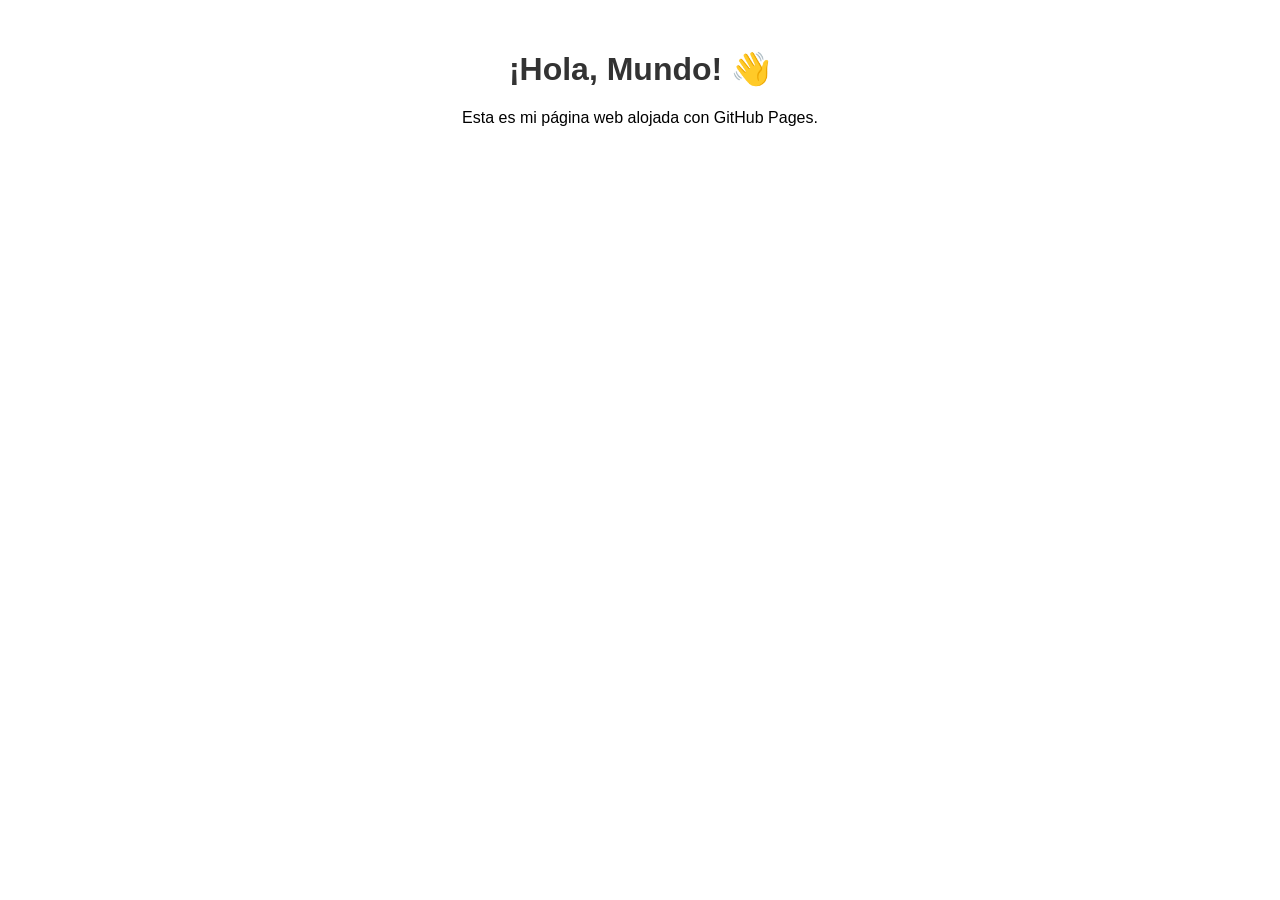
==== index.html @ 6c5b4d9d "Añade el archivo index.html inicial" ====
<!DOCTYPE html>
<html lang="es">
<head>
    <meta charset="UTF-8">
    <meta name="viewport" content="width=device-width, initial-scale=1.0">
    <title>Mi Primera Web</title>
    <style>
        body { font-family: sans-serif; text-align: center; margin-top: 50px; }
        h1 { color: #333; }
    </style>
</head>
<body>
    <h1>¡Hola, Mundo! 👋</h1>
    <p>Esta es mi página web alojada con GitHub Pages. </p>
</body>
</html>
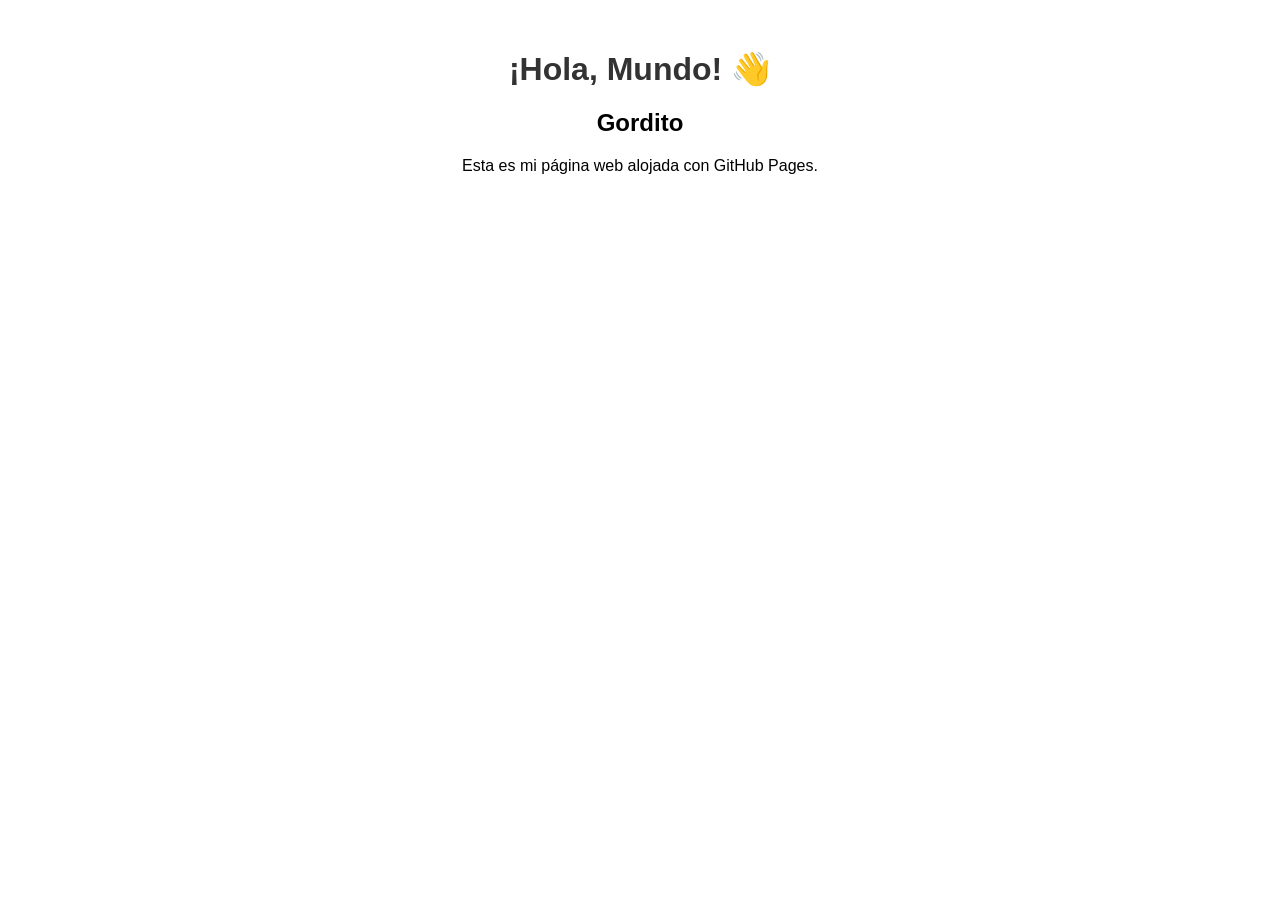
==== commit a6245017: "mi gordito esta subido" ====
--- a/index.html
+++ b/index.html
@@ -11,6 +11,7 @@
 </head>
 <body>
     <h1>¡Hola, Mundo! 👋</h1>
+    <h2>Gordito</h2>
     <p>Esta es mi página web alojada con GitHub Pages. </p>
 </body>
 </html>
